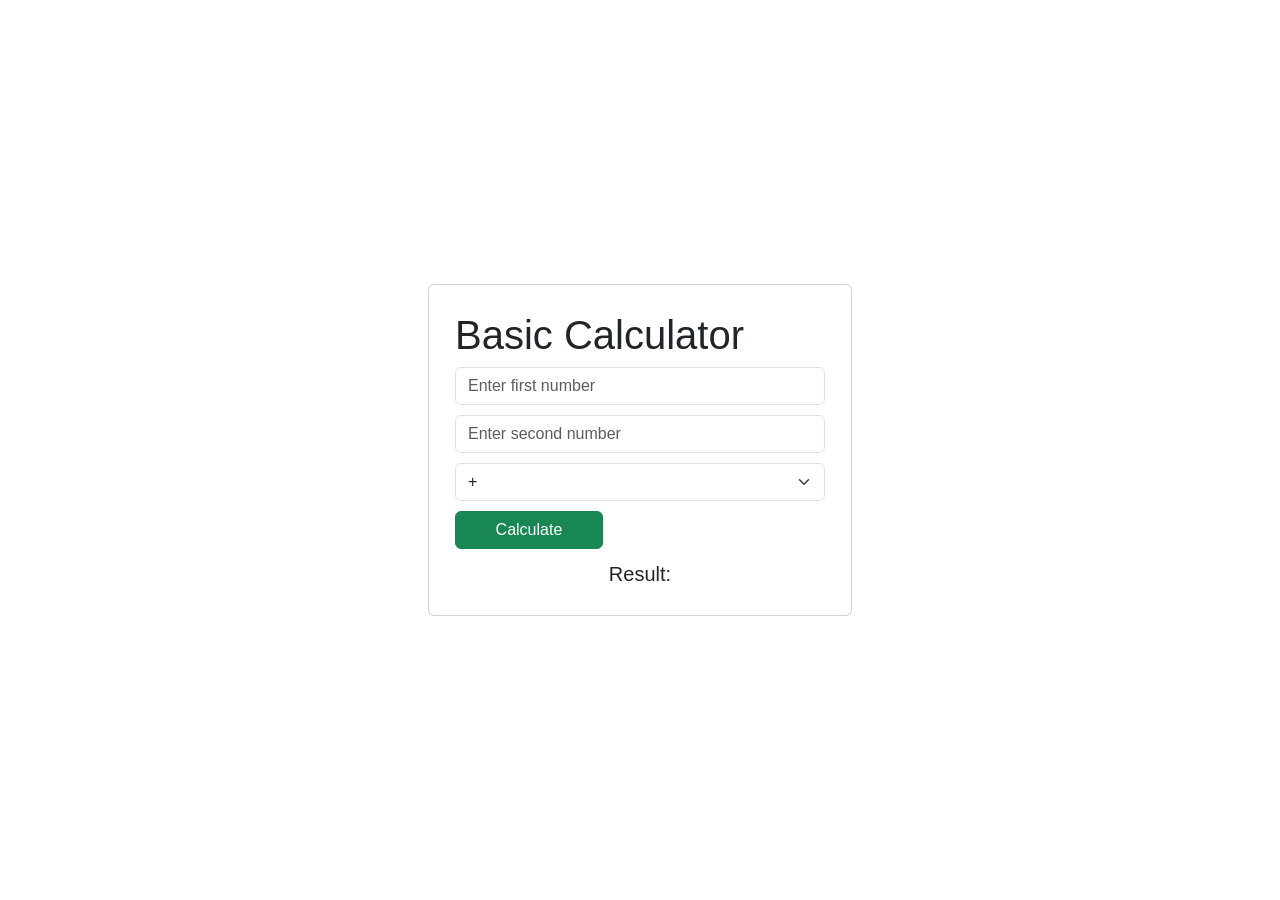
==== BasicCalculator/index.html @ 20509bb7 "second commit" ====
<!DOCTYPE html>
<html lang="en">
<head>
    <meta charset="UTF-8">
    <meta name="viewport" content="width=device-width, initial-scale=1.0">
    <title>Basic Calculator</title>
    <link href="https://cdn.jsdelivr.net/npm/bootstrap@5.3.8/dist/css/bootstrap.min.css" rel="stylesheet" integrity="sha384-sRIl4kxILFvY47J16cr9ZwB07vP4J8+LH7qKQnuqkuIAvNWLzeN8tE5YBujZqJLB" crossorigin="anonymous">
    <link rel="stylesheet" href="style.css">
</head>
<body>

    <div class="container">
        <div class="card">
            <div class="card-body">
                <h1 class="card-title">Basic Calculator</h1>
                 <div class="input-group">
                     <input type="number" id="number1" placeholder="Enter first number" class="form-control">
                 </div>
                <div class="input-group">
                     <input type="number" id="number2" placeholder="Enter second number" class="form-control">
                </div>
                <select id="operator" class="form-select">
                    <option value="+">+</option>
                    <option value="-">-</option>
                    <option value="*">×</option>
                    <option value="/">÷</option>
                    <option value="%">%</option>
                </select>
                <button onclick="calculate()" class="btn btn-success">Calculate</button>
                <p id="result" class="card-text">Result: </p>
            </div>
        </div>
    </div>
    
    <script src="script.js"></script>

</body>
</html>
---- BasicCalculator/style.css ----
body {
    font-family: Arial, sans-serif;
}
.container{
    display: flex;
    justify-content: center;
    align-items: center;
    height: 100vh;
}
.card {
    padding:10px;
    width: 38%;
}
.input-group {
    margin-bottom: 10px;
}
.btn-success {
    margin-top: 10px;
    width:40%;
}
.card-text{
    text-align:center;
    margin-top:10px;
}
.card p{
    text-align:center;
    font-size:20px;
}
@media screen and (min-width: 480px) and (max-width: 768px) {
  .card{
    width:70%;
  }
  .btn-success {
    width: 50%;
  }
}
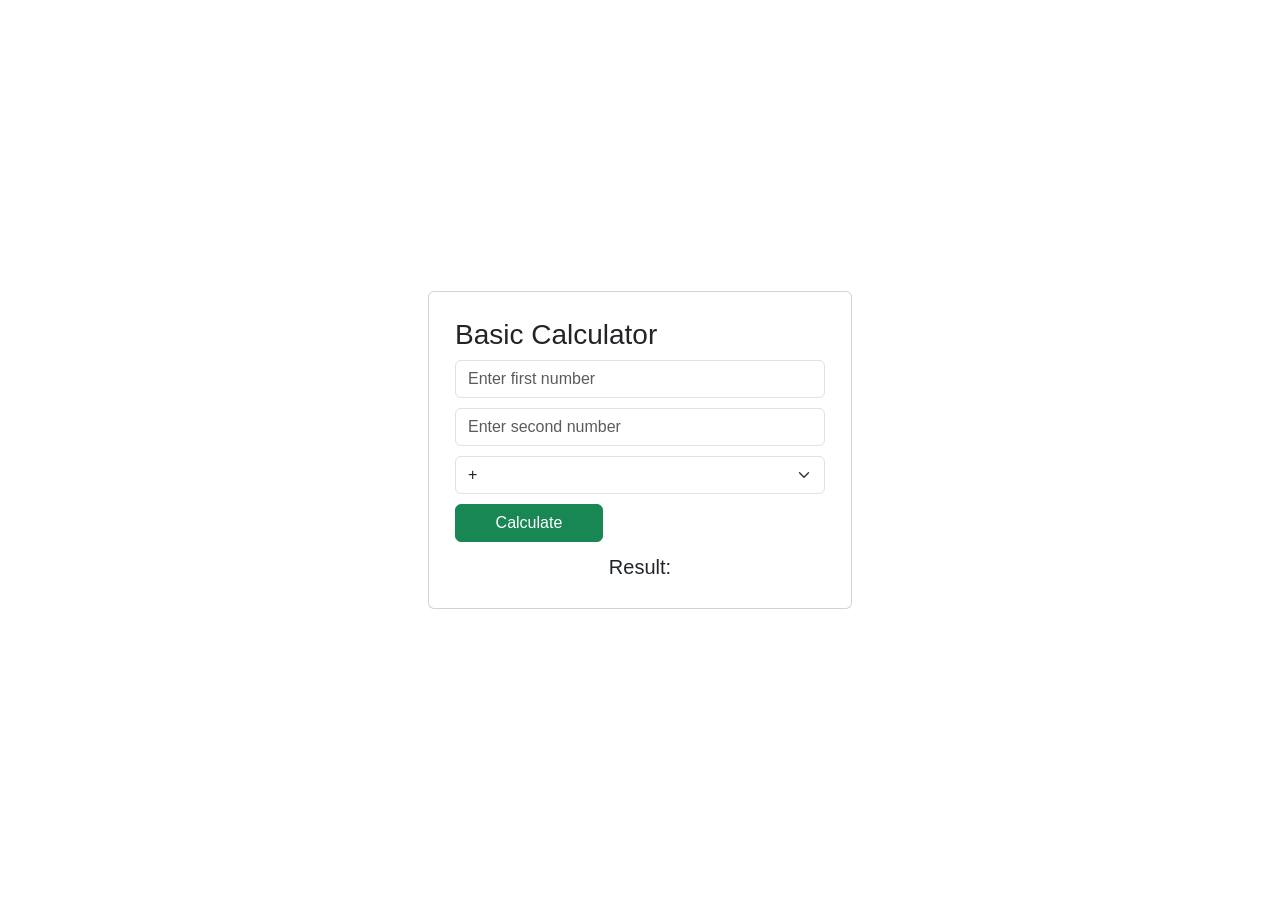
==== commit 7343ad51: "fifth commit" ====
--- a/BasicCalculator/index.html
+++ b/BasicCalculator/index.html
@@ -12,7 +12,7 @@
     <div class="container">
         <div class="card">
             <div class="card-body">
-                <h1 class="card-title">Basic Calculator</h1>
+                <h3 class="card-title">Basic Calculator</h3>
                  <div class="input-group">
                      <input type="number" id="number1" placeholder="Enter first number" class="form-control">
                  </div>
--- a/BasicCalculator/style.css
+++ b/BasicCalculator/style.css
@@ -1,4 +1,4 @@
-body {
+   body {
     font-family: Arial, sans-serif;
 }
 .container{
@@ -26,11 +26,11 @@
     text-align:center;
     font-size:20px;
 }
-@media screen and (min-width: 480px) and (max-width: 768px) {
+@media screen and (max-width: 600px) {
   .card{
-    width:70%;
+    width:90%;
   }
   .btn-success {
-    width: 50%;
+    width: 100%;
   }
 }
